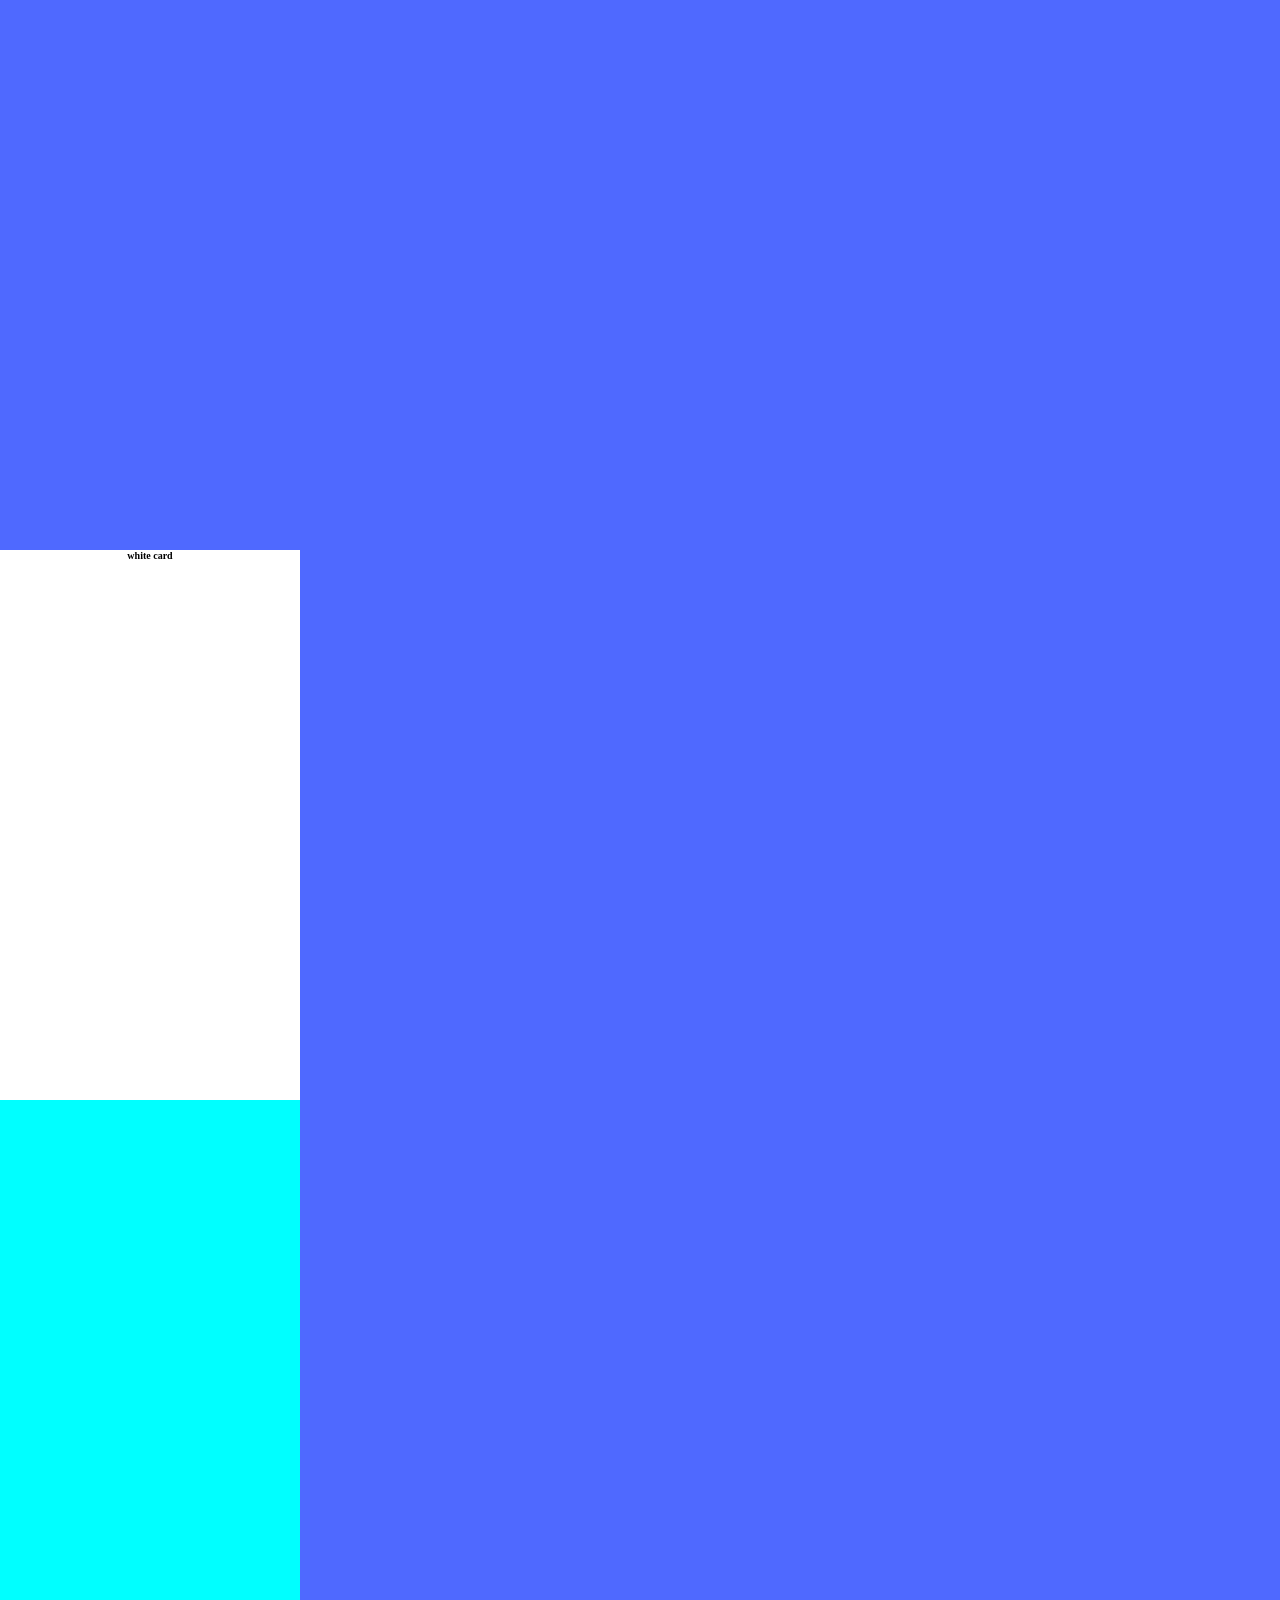
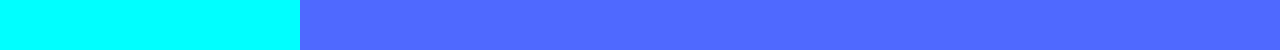
==== app.html @ 1afc3ea5 "asd" ====
<html lang="en">
<head>
    <meta charset="UTF-8">
    <meta name="viewport" content="width=device-width, initial-scale=1.0">
    <title>pictures and things of that nature</title>
    <link rel="stylesheet" href="style.css"> <!-- points to the css file. always make sure that these two files are linked. what is a stylesheet? -->
</head>
<body>
    <div></div> <!-- whats a div? -->
    <div class="card">
        <h2 class="card-title"> white card </h2> <!-- everything in this div should have the word card before any property. -->
    </div> <!-- what is a class?-->
    <div class="card" id="test"></div>
</body>
</html>
---- style.css ----
html, body, * { /* this specifies to look at the html file, then the body of the html file, and then everything inside the file. do not put background color in here */
    font-size: 10px;
    box-sizing: border-box; /* every element in html is a box. the output size of the box will always be different than what you put in. this makes it so that the box will always be the same size as the number you input.*/
    margin: 0;
    padding: 0;
}

body { /* finds a specific html element and applies style to it */
    background-color:#4f69ff
}

div{ /* selects every div element in the html file */
    width: 30rem; /* 1 rem = 10 px*/
    height: 55rem;
    background-color:#962626
    /* margin is space between elements*/
    margin 2.5rem 5rem;
}

.card{ /* more specific than the div selector. looks at anything in the card class*/
    background-color:#ffffff
}

.card-title { /* any cosmetic properties within the .card selector are adopted here*/
    text-align: center
}

#test{ /* more specific than the .card selector. looks at anything in the card class that has the #test id*/
    background-color:aqua
}
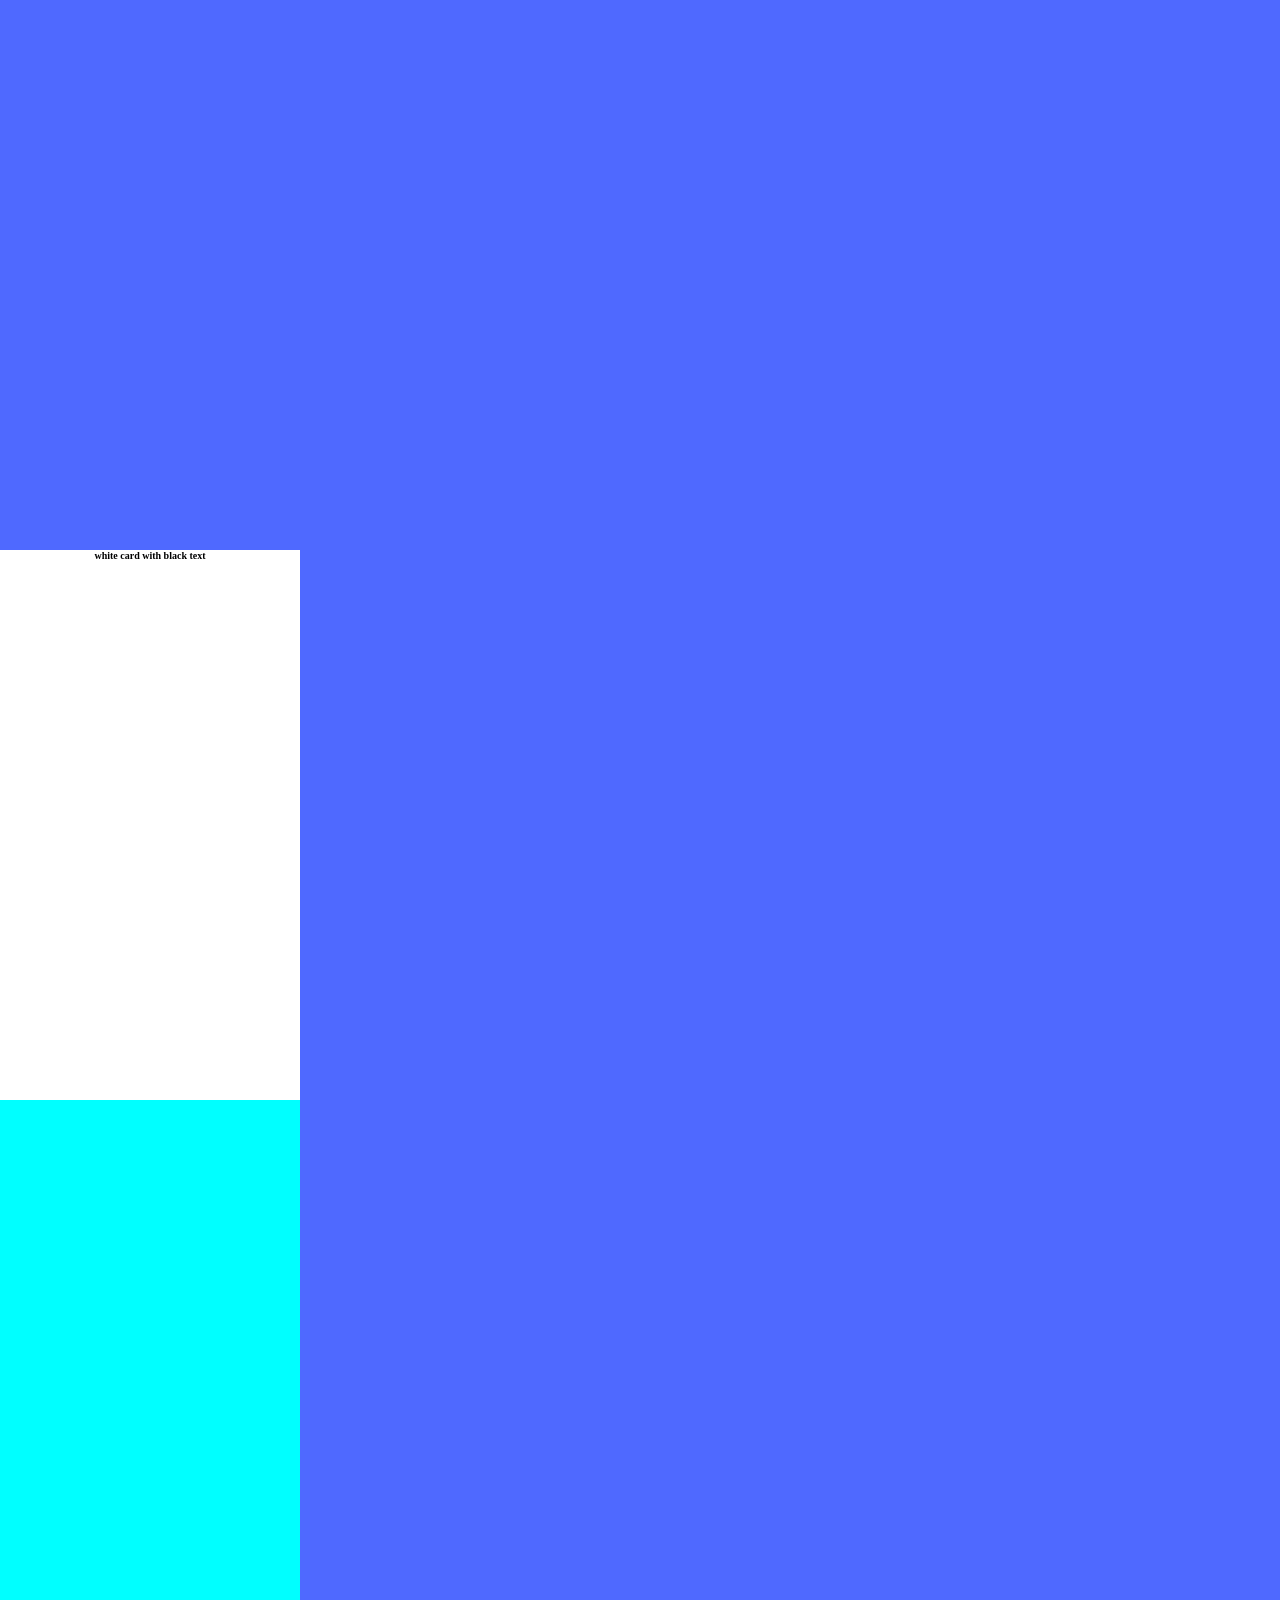
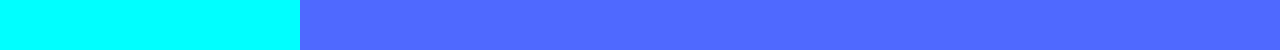
==== commit 6572674a: "asd" ====
--- a/app.html
+++ b/app.html
@@ -6,10 +6,10 @@
     <link rel="stylesheet" href="style.css"> <!-- points to the css file. always make sure that these two files are linked. what is a stylesheet? -->
 </head>
 <body>
-    <div></div> <!-- whats a div? -->
+    <div></div> <!-- divs are sections  / dividers on a webpage. they are easily styled by css files (via class and id attributes), and they can serve as containers for other html elements. -->
     <div class="card">
-        <h2 class="card-title"> white card </h2> <!-- everything in this div should have the word card before any property. -->
-    </div> <!-- what is a class?-->
+        <h2 class="card-title"> white card with black text </h2> <!-- everything in this div should have the word card before any property. -->
+    </div> <!-- what is a class? -->
     <div class="card" id="test"></div>
 </body>
 </html>
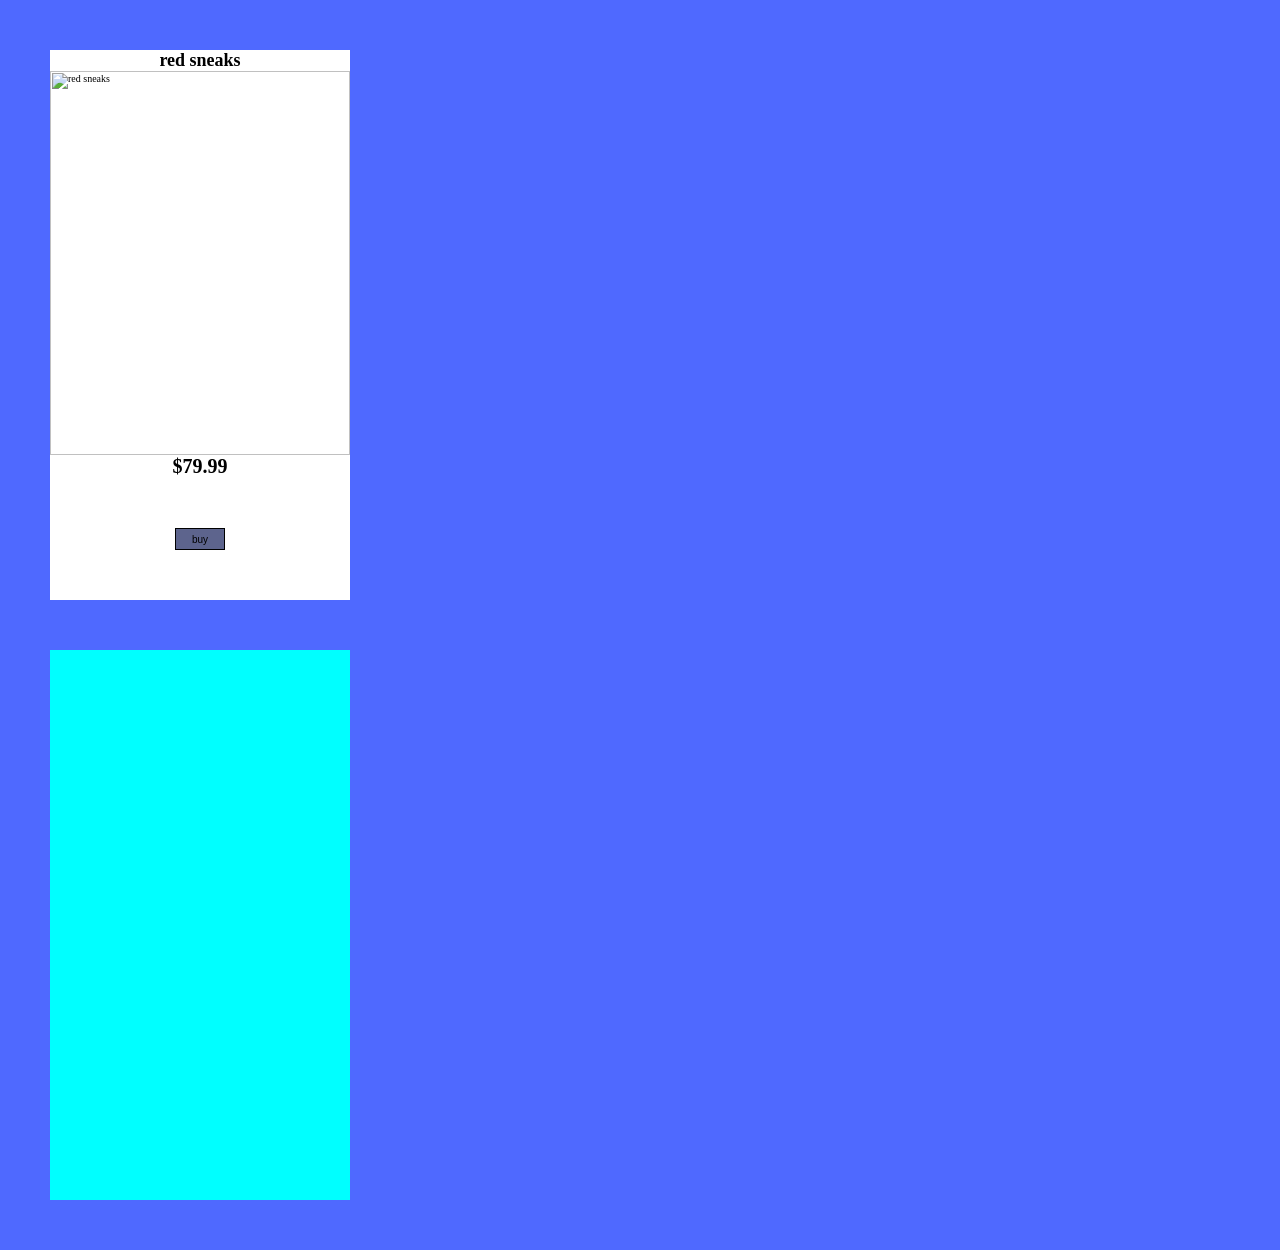
==== commit c0360d69: "asd" ====
--- a/app.html
+++ b/app.html
@@ -3,12 +3,19 @@
     <meta charset="UTF-8">
     <meta name="viewport" content="width=device-width, initial-scale=1.0">
     <title>pictures and things of that nature</title>
-    <link rel="stylesheet" href="style.css"> <!-- points to the css file. always make sure that these two files are linked. what is a stylesheet? -->
+    <link rel="stylesheet" href="style2.css"> <!-- points to the css file. always make sure that these two files are linked. what is a stylesheet? -->
 </head>
 <body>
-    <div></div> <!-- divs are sections  / dividers on a webpage. they are easily styled by css files (via class and id attributes), and they can serve as containers for other html elements. -->
+    <!-- <div></div> divs are sections  / dividers on a webpage. they are easily styled by css files (via class and id attributes), and they can serve as containers for other html elements. -->
     <div class="card">
-        <h2 class="card-title"> white card with black text </h2> <!-- everything in this div should have the word card before any property. -->
+        <h2 class="card-title"> red sneaks </h2> <!-- everything in this div should have the word card before any property. -->
+        <img
+            src="img/red-sneaker.jpg"
+            alt="red sneaks"
+            class="card-img"
+        />
+        <h2 class="card-price">$79.99</h2>
+        <button class="card-btn">buy</button>
     </div> <!-- what is a class? -->
     <div class="card" id="test"></div>
 </body>
--- a/style2.css
+++ b/style2.css
@@ -0,0 +1,60 @@
+html, body, * { /* this specifies to look at the html file, then the body of the html file, and then everything inside the file. do not put background color in here */
+    font-size: 10px;
+    box-sizing: border-box; /* every element in html is a box. the output size of the box will always be different than what you put in. this makes it so that the box will always be the same size as the number you input.*/
+    margin: 0;
+    padding: 0;
+}
+
+body { /* finds a specific html element and applies style to it */
+    background-color:#4f69ff
+}
+
+div{ /* selects every div element in the html file */
+    width: 30rem; /* 1 rem = 10 px*/
+    height: 55rem;
+    background-color:#962626;
+    margin: 5rem; /* margin is space between elements*/
+}
+
+.card{ /* more specific than the div selector. looks at anything in the card class*/
+    display: flex;
+    background-color:#ffffff;
+    flex-direction: column;
+    justify-content: space-around
+}
+
+.card-title { /* any cosmetic properties within the .card selector are adopted here*/
+    text-align: center;
+    font-size: 1.8rem;
+    font-weight: 600; /* changes thickness / stroke of text */
+}
+
+.card-price {
+    text-align: center;
+    font-size: 2rem;
+}
+
+#test{ /* more specific than the .card selector. looks at anything in the card class that has the #test id*/
+    background-color:aqua
+}
+
+.card-img {
+    width: 100%; /* you typically want only 1 of these params to be set (width or height) */
+    height: 50%
+    object-fit cover; /* this cuts the image to make it size correctly at the cost of some detail*/
+}
+
+.card-btn{
+    height: 3rem;
+    padding: 0 1.6rem;
+    background-color:#5d648d;
+    border: 1px solid #000000;
+    text-align:center;
+    transition: all 0.3s;
+    margin: 5rem auto;
+}
+
+.card-btn:hover{ /* runs when the cursor hovers over the card-btn element */
+    background-color:#5d5d5f
+    
+}
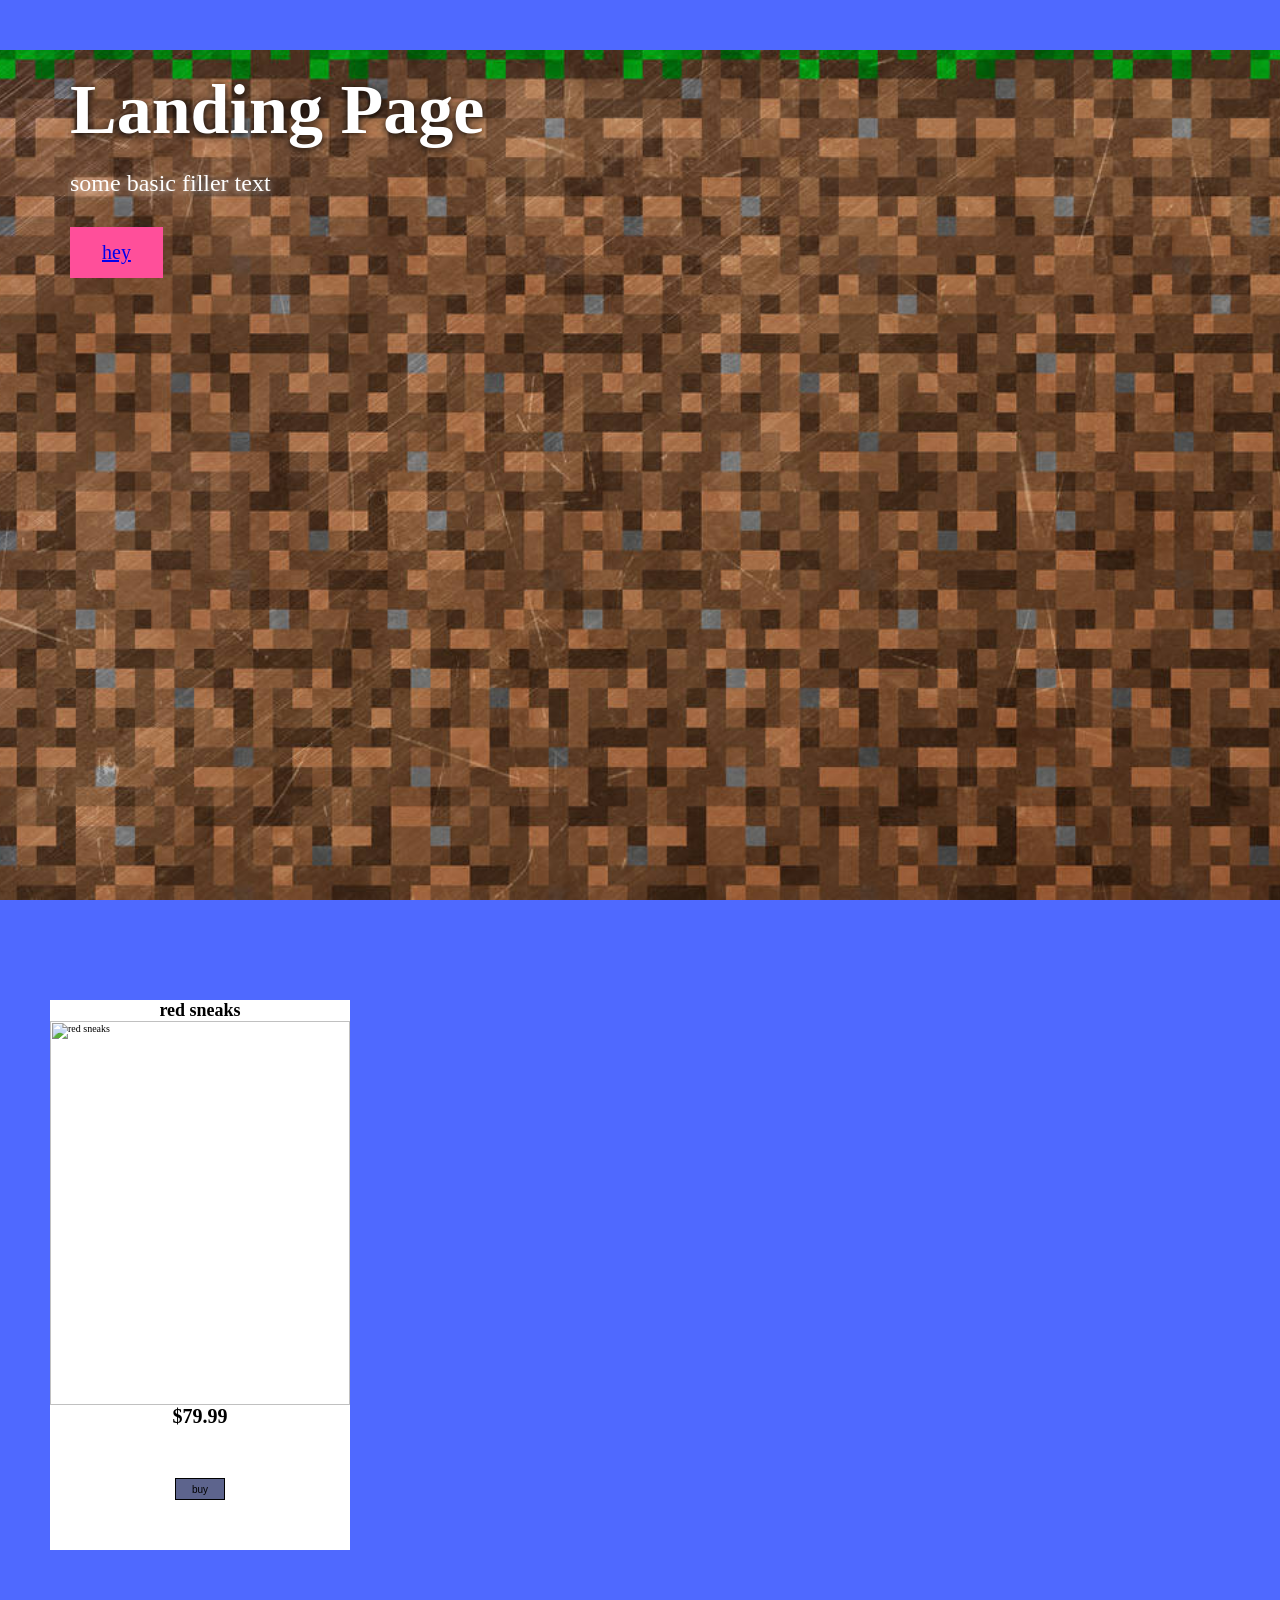
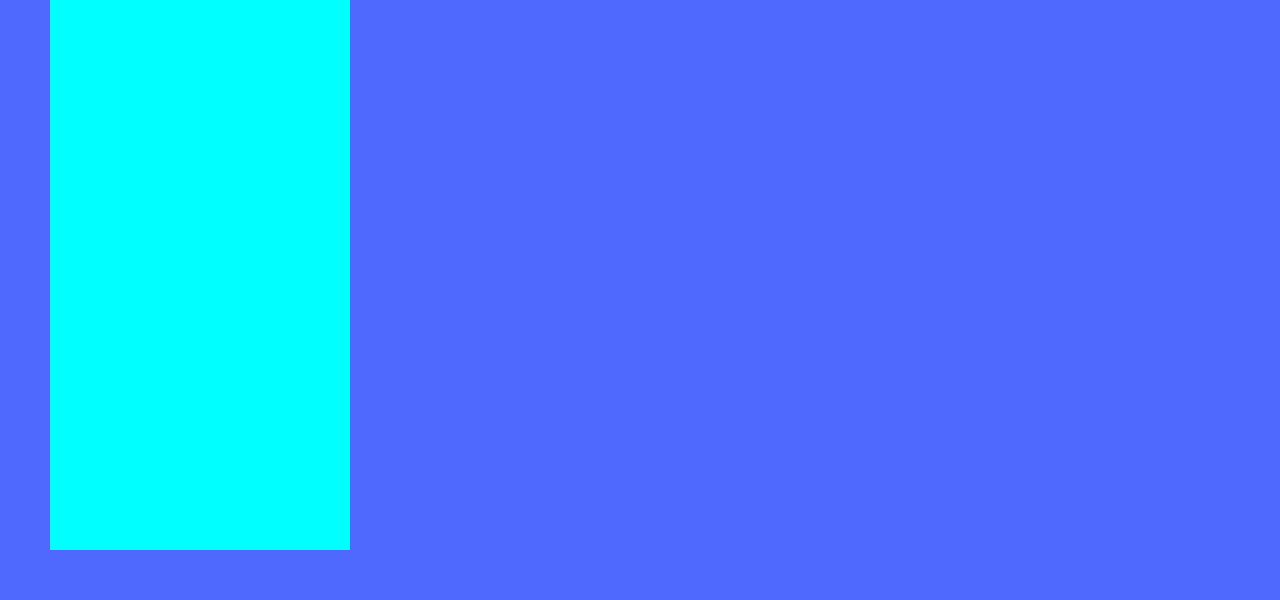
==== commit 8ba1d736: "asd" ====
--- a/app.html
+++ b/app.html
@@ -6,6 +6,14 @@
     <link rel="stylesheet" href="style2.css"> <!-- points to the css file. always make sure that these two files are linked. what is a stylesheet? -->
 </head>
 <body>
+    <section class="hero">
+        <div class="hero-content">
+            <h1>Landing Page</h1>
+            <p>some basic filler text</p>
+            <a href="#" class="btn">hey</a>
+        </div>
+
+    </section> <!-- the exact same thing as a div, just used for semantics -->
     <!-- <div></div> divs are sections  / dividers on a webpage. they are easily styled by css files (via class and id attributes), and they can serve as containers for other html elements. -->
     <div class="card">
         <h2 class="card-title"> red sneaks </h2> <!-- everything in this div should have the word card before any property. -->
--- a/style2.css
+++ b/style2.css
@@ -9,10 +9,43 @@
     background-color:#4f69ff
 }
 
+.hero{
+    height: 100vh; /* stands for viewport height, how tall the webpage is. no matter what you view the website on, the page will take up 100 percent of the screen. */
+    color:white;
+    background-image: url("img/dirt_light_minecraft_wallpaper_by_warhorse556_by_warhorse556_ddm1mdh-pre.jpg");
+    background-size: cover;
+    background-position: center;
+    background-attachment: fixed;
+
+}
+
+.hero-content{
+    width: 85rem;
+    padding: 2rem;
+}
+
+.hero h1 { /* this targets the first h1 within .hero */
+    font-size: 7rem;
+    margin-bottom: 2rem;
+    text-shadow: 0 2px 8px rgba(0, 0, 0, 1);
+}
+.hero p{
+    font-size: 2.4rem;
+    margin-bottom: 3rem;
+    text-shadow: 0 2px 8px rgba(255, 255, 255, 0.8)
+}
+
+.btn {
+    display: inline-block;
+    padding: 1.4rem 3.2rem;
+    font-size: 2rem;
+    background-color: #ff4f9a
+    
+}
+
 div{ /* selects every div element in the html file */
     width: 30rem; /* 1 rem = 10 px*/
     height: 55rem;
-    background-color:#962626;
     margin: 5rem; /* margin is space between elements*/
 }
 
